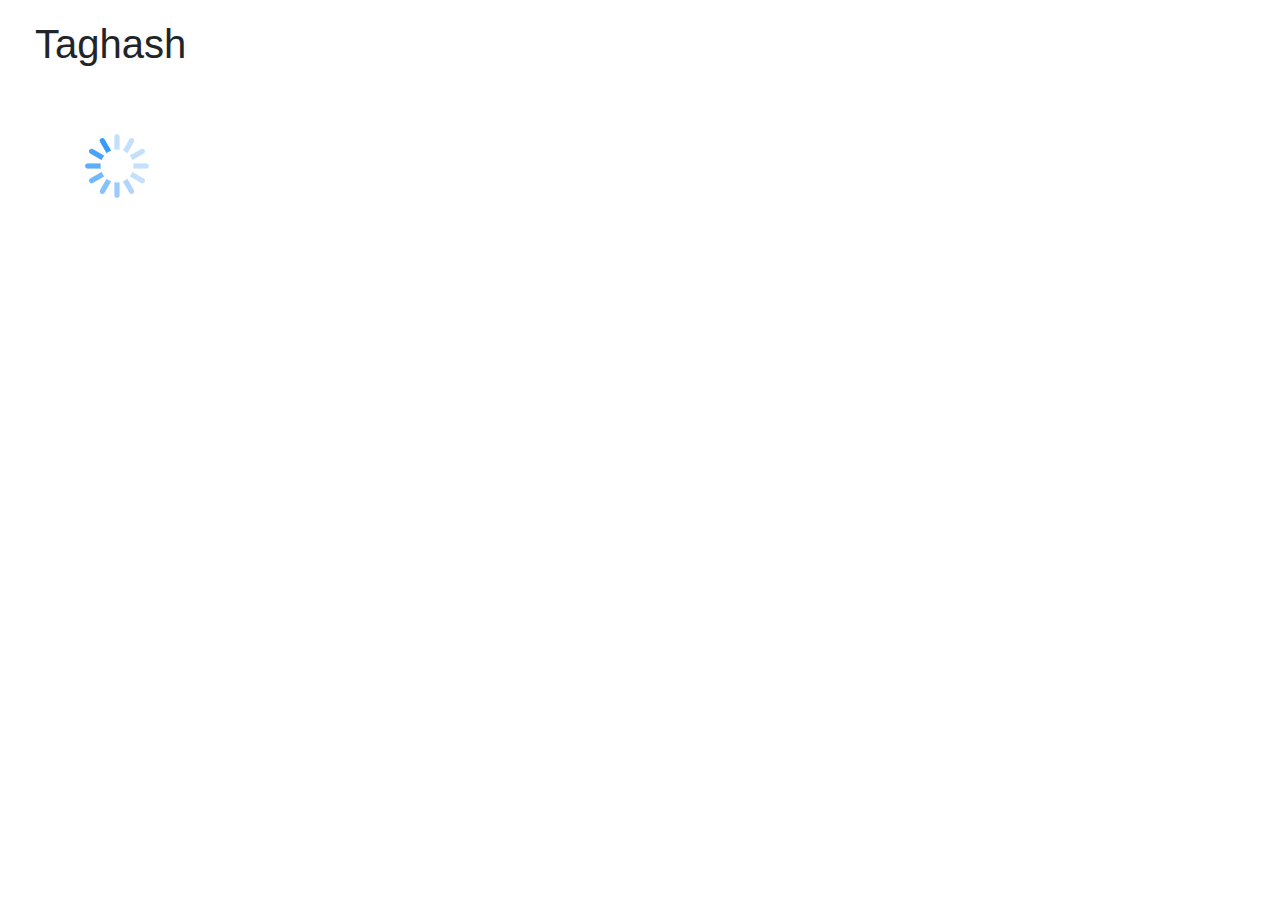
==== popup.html @ cfb8faec "Updated loader" ====
<!DOCTYPE html>
<html>
  <head>
    <link rel="stylesheet" href="css/bootstrap.min.css">
    <link rel="stylesheet" href="css/styles.css">
    <script src="js/jquery-3.4.1.min.js"></script>
    <script src=js/popper.min.js></script>
    <script src="js/bootstrap.min.js"></script>
    <script src="js/taghash.js"></script>
    <script src="js/login.js"></script>
  </head>
  <body>
    <div class="container">
      <div id="loader">
        <h1 class="mb-3">Taghash</h1>
        <img id="loader-gif" src="images/loader.gif"/>
      </div>
      <div id="add-deal" class="d-none">
        <form>
          <h1 class="mb-3">Taghash</h1>

          <h6 class="mb-3">Enter a new deal</h6>
          <div class="form-group">
            <label for="startupNameInput">Startup name</label>
            <input type="text" class="form-control" id="startupNameInput" placeholder="Startup name">
          </div>
          <div class="form-group">
            <label for="exampleFormControlInput1">Founder email</label>
            <input type="email" class="form-control" id="exampleFormControlInput1" placeholder="name@example.com">
          </div>
          <div class="form-group">
            <label for="exampleFormControlSelect1">Deal stage</label>
            <select class="form-control" id="exampleFormControlSelect1">
              <option>Evaluating</option>
              <option>2</option>
              <option>3</option>
              <option>4</option>
              <option>5</option>
            </select>
          </div>
          <div class="form-group">
            <label for="exampleFormControlTextarea1">Internal notes</label>
            <textarea class="form-control" id="exampleFormControlTextarea1" rows="3"></textarea>
          </div>
          <div class="form-group">
            <button type="submit" class="btn btn-primary">Submit</button>
          </div>
        </form>
      </div>
      <!-- <div id="new-deal-form">
        <form class="form-new-deal">
          <h1 class="mb-3 font-weight-normal">Enter deal details</h1>
          <label for="startupName" class="sr-only">Name of startup</label>
          <input type="text" id="startupName" class="form-control" placeholder="Startup name" required autofocus>

           <label for="founderEmail" class="sr-only">Email of founder</label>
          <input type="text" id="founderEmail" class="form-control" placeholder="Startup name" required>

          <label for="inputPassword" class="sr-only">Details</label>
          <input type="text" id="dealDetails" class="form-control" placeholder="Deal details" required>

          <button class="btn btn-lg btn-primary btn-block" type="submit">Submit</button>
          <p class="mt-5 mb-3 text-muted">&copy; Taghash 2020</p>
        </form>
      </div> -->
    </div>
  </body>
</html>
---- css/styles.css ----
body {
  width: 500px;
}

form {
  padding: 20px;
}

#loader {
  padding: 20px;
}

#loader-gif {
  padding: 50px;
}
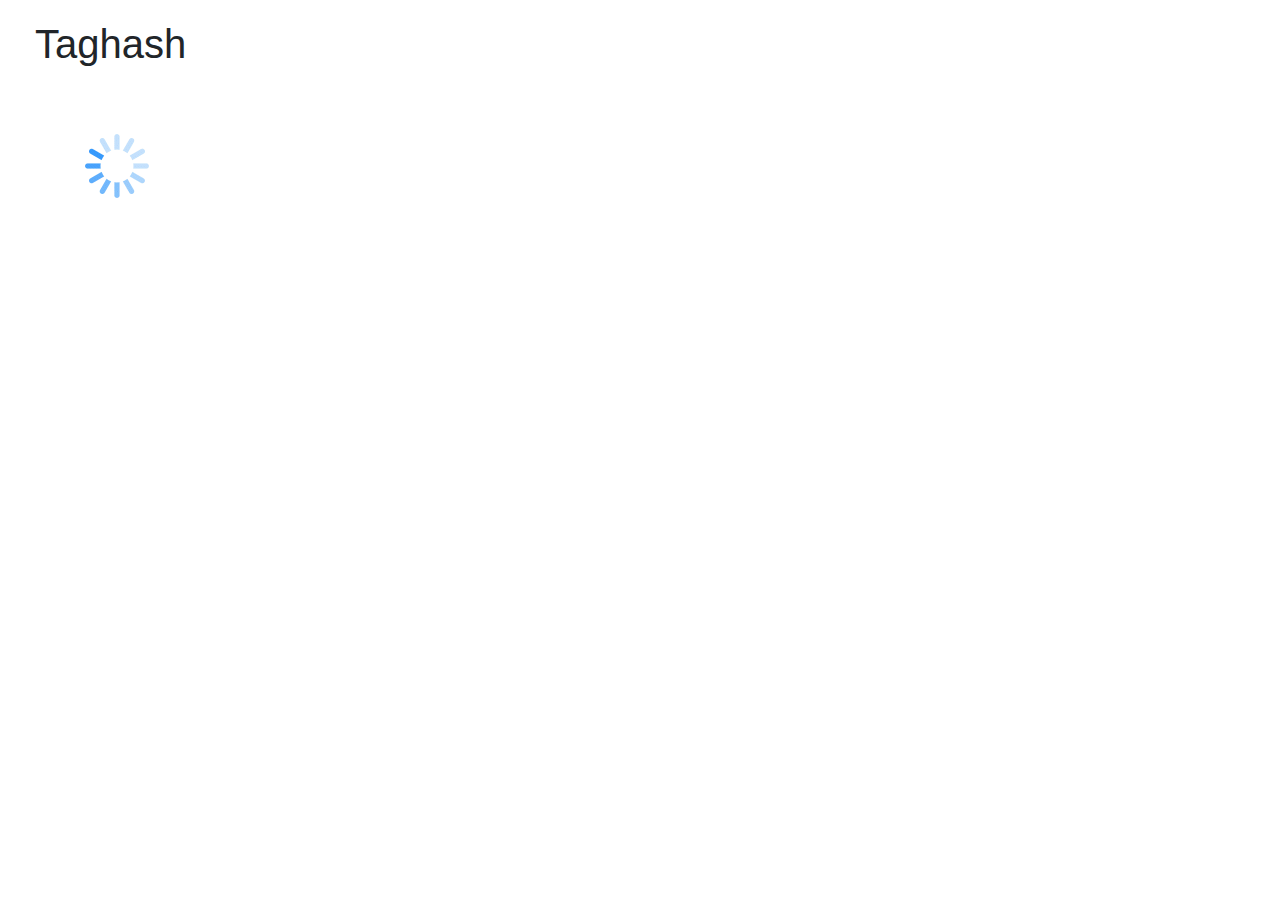
==== commit 5c19e5c6: "Save deal - updated" ====
--- a/popup.html
+++ b/popup.html
@@ -6,7 +6,10 @@
     <script src="js/jquery-3.4.1.min.js"></script>
     <script src=js/popper.min.js></script>
     <script src="js/bootstrap.min.js"></script>
+    <script src="js/config.js"></script>
+    <script src="js/taghashURL.js"></script>
     <script src="js/taghash.js"></script>
+    <script src="js/auth.js"></script>
     <script src="js/login.js"></script>
   </head>
   <body>
@@ -43,7 +46,7 @@
             <textarea class="form-control" id="exampleFormControlTextarea1" rows="3"></textarea>
           </div>
           <div class="form-group">
-            <button type="submit" class="btn btn-primary">Submit</button>
+            <button type="submit" id="create-deal-button" class="btn btn-primary">Submit</button>
           </div>
         </form>
       </div>
